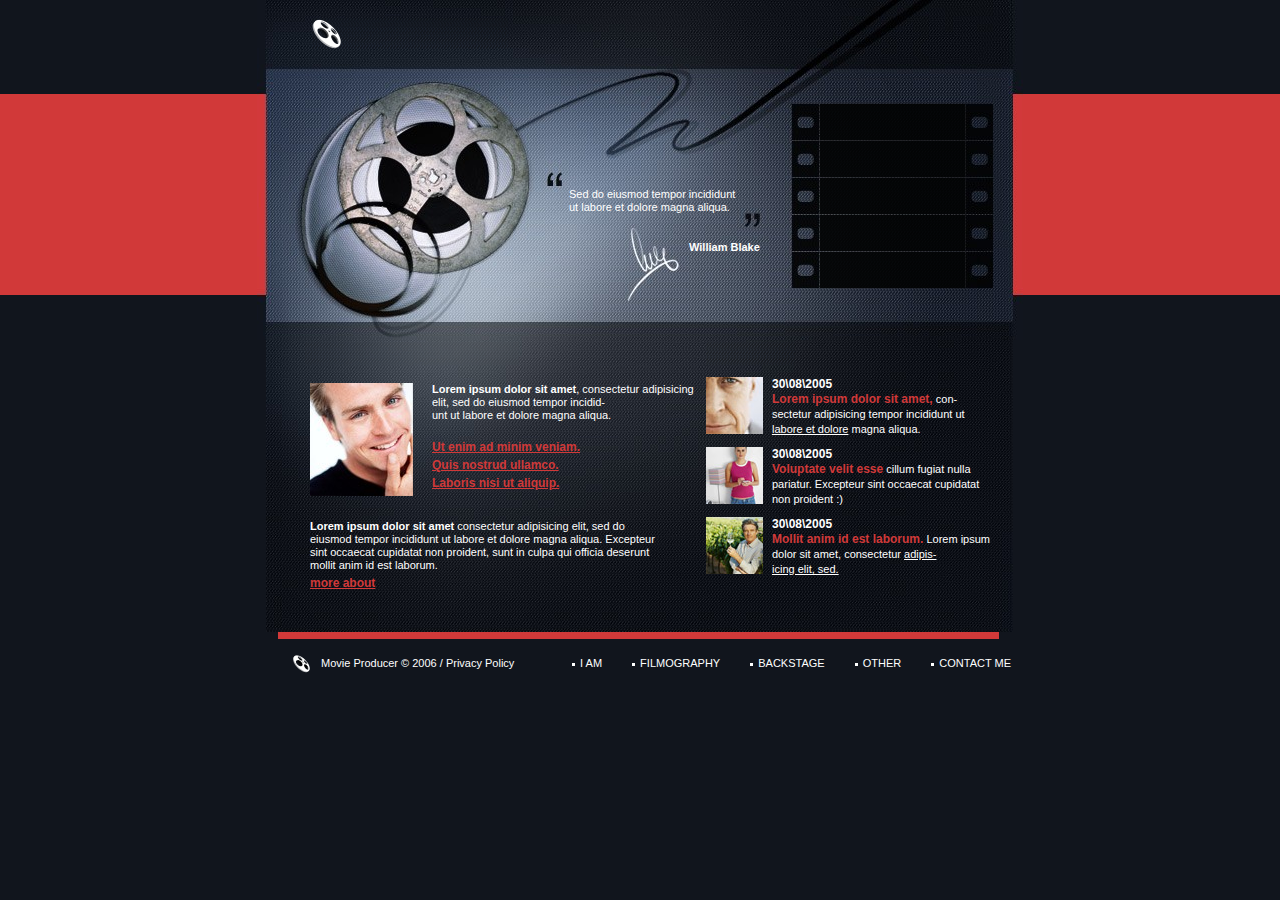
==== index.html @ ba228c3d "." ====
<!DOCTYPE HTML PUBLIC "-//W3C//DTD HTML 4.01 Transitional//EN">
<html>
<head>
<title>Untitled</title>
<meta http-equiv="content-type" content="text/html; charset=UTF-8">

<link href="style.css" rel="stylesheet" type="text/css">
</head>
<body style="background:url(images/bg.gif) repeat-x top; background-color:#11151D" >

<table cellpadding="0" cellspacing="0" border="0"  align="center" >
	<tr>	
	  <td valign="top" width="766" height="705" >
	  	<table cellpadding="0" cellspacing="0" border="0">
			<tr>
				<td valign="top" width="766" height="340" style="background-image:url(images/top.jpg) ">
					<table cellpadding="0" cellspacing="0" border="0">
						<tr>
							<td valign="top" width="535" height="340">
								<div style=" margin-left:55px; margin-top:18px "><a href="index.html"><img src="images/logo.gif" alt="" border="0"></a></div>
								<div  style=" margin-left:312px; margin-top:139px; margin-right:45px; line-height:13px " class="w">Sed do eiusmod tempor incididunt ut labore et dolore magna aliqua. </div>
								<div  style=" margin-left:432px; margin-top:27px; margin-right:5px; line-height:13px " class="w"><strong>William Blake</strong></div>
							</td>
							<td valign="top" width="231" height="340">
								<div style=" margin-left:28px; margin-top:104px "><a href="index-1.html"><img src="images/m1.gif" alt="" border="0"></a></div>
								<div style=" margin-left:28px; margin-top:1px "><a href="index-2.html"><img src="images/m2.gif" alt="" border="0"></a></div>
								<div style=" margin-left:28px; margin-top:1px "><a href="index-3.html"><img src="images/m3.gif" alt="" border="0"></a></div>
								<div style=" margin-left:28px; margin-top:1px "><a href="index-4.html"><img src="images/m4.gif" alt="" border="0"></a></div>
								<div style=" margin-left:28px; margin-top:1px "><a href="index-5.html"><img src="images/m5.gif" alt="" border="0"></a></div>
							</td>
						</tr>
					</table>
				</td>
			</tr>
			<tr>
				<td valign="top" width="766" height="292">
					<table cellpadding="0" cellspacing="0" border="0">
						<tr>
							<td valign="top" width="9" height="292"></td>
							<td valign="top" width="747" height="292" style="background-image:url(images/bg2.gif) ">
								<table cellpadding="0" cellspacing="0" border="0">
									<tr>
										<td valign="top" width="747" height="292" style="background:url(images/bg1.jpg) no-repeat top ">
											<table cellpadding="0" cellspacing="0" border="0">
												<tr>
													<td valign="top" width="435" height="292">
														<div style=" margin-left:39px; margin-top:2px "><img src="images/1_w1.gif" alt="" border="0"></div>
														<div style=" margin-left:44px; margin-top:18px "><img alt="" align="left" style="margin-right:19px "src="images/1_p1.jpg">										
																<div class="w"  style=" margin-left:19px; margin-top:17px; margin-right:0px; line-height:13px "><strong>Lorem ipsum dolor sit amet</strong>, consectetur adipisicing elit, sed do eiusmod tempor incidid-<br>
unt ut labore et dolore magna aliqua.  <br><br style="line-height:19px ">
<a href="#" class="red"><strong>Ut enim ad minim veniam.</strong></a><br><br style="line-height:5px ">
<a href="#" class="red"><strong>Quis nostrud ullamco.</strong></a><br><br style="line-height:5px ">
<a href="#" class="red"><strong>Laboris nisi ut aliquip.</strong></a><br><br style="line-height:5px "></div>
</div>
<div class="w"  style=" margin-left:44px; margin-top:25px; margin-right:40px; line-height:13px "><strong>Lorem ipsum dolor sit amet</strong> consectetur adipisicing elit, sed do eiusmod tempor incididunt ut labore et dolore magna aliqua. Excepteur sint occaecat cupidatat non proident, sunt in culpa qui officia deserunt mollit anim id est laborum.
 <br><br style="line-height:5px ">
<a href="#" class="red"><strong>more about</strong></a></div>
													</td>
													<td valign="top" width="312" height="292">
														<div style=" margin-left:5px; margin-top:2px "><img src="images/1_w2.gif" alt="" border="0"></div>
														<div style=" margin-left:0px; margin-top:12px; overflow:auto; height:210px; width:310px " id="input1">
															<div style=" margin-left:5px; margin-top:0px "><img alt="" align="left" style="margin-right:9px "src="images/1_p2.jpg">										
															  <div class="w"  style=" margin-left:19px; margin-top:0px; margin-right:20px; line-height:15px "><span class="w2"><strong>30\08\2005</strong></span><br>

                                                                <span class="red"><strong>Lorem ipsum dolor sit amet,</strong></span> con-<br>
sectetur adipisicing tempor incididunt ut <a href="#" class="w1">labore et dolore</a> magna aliqua.</div>
</div>
															<div style=" margin-left:5px; margin-top:10px "><img alt="" align="left" style="margin-right:9px "src="images/1_p3.jpg">										
															  <div class="w"  style=" margin-left:19px; margin-top:0px; margin-right:25px; line-height:15px "><span class="w2"><strong>30\08\2005</strong></span><br>

                                                                <span class="red"><strong>Voluptate velit esse</strong></span> cillum fugiat nulla pariatur. Excepteur sint occaecat cupidatat non proident :)</div>
</div>
															<div style=" margin-left:5px; margin-top:10px "><img alt="" align="left" style="margin-right:9px "src="images/1_p4.jpg">										
															  <div class="w"  style=" margin-left:19px; margin-top:0px; margin-right:20px; line-height:15px "><span class="w2"><strong>30\08\2005</strong></span>  	<br>

                                                                <span class="red"><strong>Mollit anim id est laborum.</strong></span>  Lorem ipsum dolor sit amet, consectetur <a href="#" class="w1">adipis-<br>
icing elit, sed.</a></div>
</div>

<div style=" margin-left:5px; margin-top:10px "><img alt="" align="left" style="margin-right:9px "src="images/1_p2.jpg">										
															  <div class="w"  style=" margin-left:19px; margin-top:0px; margin-right:20px; line-height:15px "><span class="w2"><strong>30\08\2005</strong></span><br>

                                                                <span class="red"><strong>Lorem ipsum dolor sit amet,</strong></span> con-<br>
sectetur adipisicing tempor incididunt ut <a href="#" class="w1">labore et dolore</a> magna aliqua.</div>
</div>
															<div style=" margin-left:5px; margin-top:10px "><img alt="" align="left" style="margin-right:9px "src="images/1_p3.jpg">										
															  <div class="w"  style=" margin-left:19px; margin-top:0px; margin-right:25px; line-height:15px "><span class="w2"><strong>30\08\2005</strong></span><br>

                                                                <span class="red"><strong>Voluptate velit esse</strong></span> cillum fugiat nulla pariatur. Excepteur sint occaecat cupidatat non proident :)</div>
</div>
															<div style=" margin-left:5px; margin-top:10px "><img alt="" align="left" style="margin-right:9px "src="images/1_p4.jpg">										
															  <div class="w"  style=" margin-left:19px; margin-top:0px; margin-right:20px; line-height:15px "><span class="w2"><strong>30\08\2005</strong></span>  	<br>

                                                                <span class="red"><strong>Mollit anim id est laborum.</strong></span>  Lorem ipsum dolor sit amet, consectetur <a href="#" class="w1">adipis-<br>
icing elit, sed.</a></div>
</div>
<div style=" margin-left:5px; margin-top:10px "><img alt="" align="left" style="margin-right:9px "src="images/1_p2.jpg">										
															  <div class="w"  style=" margin-left:19px; margin-top:0px; margin-right:20px; line-height:15px "><span class="w2"><strong>30\08\2005</strong></span><br>

                                                                <span class="red"><strong>Lorem ipsum dolor sit amet,</strong></span> con-<br>
sectetur adipisicing tempor incididunt ut <a href="#" class="w1">labore et dolore</a> magna aliqua.</div>
</div>
															<div style=" margin-left:5px; margin-top:10px "><img alt="" align="left" style="margin-right:9px "src="images/1_p3.jpg">										
															  <div class="w"  style=" margin-left:19px; margin-top:0px; margin-right:25px; line-height:15px "><span class="w2"><strong>30\08\2005</strong></span><br>

                                                                <span class="red"><strong>Voluptate velit esse</strong></span> cillum fugiat nulla pariatur. Excepteur sint occaecat cupidatat non proident :)</div>
</div>
															<div style=" margin-left:5px; margin-top:10px "><img alt="" align="left" style="margin-right:9px "src="images/1_p4.jpg">										
															  <div class="w"  style=" margin-left:19px; margin-top:0px; margin-right:20px; line-height:15px "><span class="w2"><strong>30\08\2005</strong></span>  	<br>

                                                                <span class="red"><strong>Mollit anim id est laborum.</strong></span>  Lorem ipsum dolor sit amet, consectetur <a href="#" class="w1">adipis-<br>
icing elit, sed.</a></div>
</div>
														</div>
													</td>
												</tr>
											</table>
										</td>
									</tr>
								</table>
							</td>
							<td valign="top" width="10" height="292"></td>
						</tr>
					</table>
				</td>
			</tr>
			<tr>
				<td valign="top" width="766" height="73" style="background-image:url(images/bottom.gif); background-repeat:no-repeat ">
					<table cellpadding="0" cellspacing="0" border="0">
						<tr>
							<td valign="top" width="315" height="73">
								<div style="margin-left:36px; margin-top:23px; " class="w"><img alt="" style="margin-right:11px; vertical-align:middle " src="images/z1.gif" border="0">Movie Producer &copy; 2006 / <a href="index-6.html" class="w">Privacy Policy</a></div>
							</td>
							<td valign="top" width="451" height="73">
								<div style="margin-left:0px; margin-top:25px; text-transform:uppercase " class="w"><img alt="" style="margin-right:2px; vertical-align:middle " src="images/z2.gif" border="0"><a href="index-1.html" class="w"> I Am</a><img alt="" style="margin-right:2px; margin-left:30px; vertical-align:middle " src="images/z2.gif" border="0"><a href="index-2.html" class="w"> FILMOGRAPHY</a><img alt="" style="margin-right:2px; margin-left:30px; vertical-align:middle " src="images/z2.gif" border="0"><a href="index-3.html" class="w"> BACKSTAGE</a><img alt="" style="margin-right:2px; margin-left:30px; vertical-align:middle "  src="images/z2.gif" border="0"><a href="index-4.html" class="w"> OTHER</a><img alt="" style="margin-right:2px; margin-left:30px; vertical-align:middle " src="images/z2.gif" border="0"><a href="index-5.html" class="w"> CONTACT ME</a></div>
							</td>
						</tr>
					</table>
				</td>
			</tr>
		</table>
	  </td>
	</tr>
</table>
</body>
</html>
---- style.css ----
body {padding:0; margin:0; color:#000000}
br{font-size:10px}
  .s{font-family:Tahoma; font-size:11px;  color:#9A9A9A; text-decoration:none}
  .green{font-family:Tahoma; font-size:11px;  color:#9CE438;}
.red{font-family:Arial; font-size:12px;  color:#D13939}
.red1{font-family:Arial; font-size:11px;  color:#D13939}
  .o{font-family:Tahoma; font-size:11px;  color:#FFCC00;}
  .blue{font-family:Tahoma; font-size:11px;  color:#2C7F06;}
.w{font-family:Arial; font-size:11px;  color:#FFFFFF; text-decoration:none}
.w1{font-family:Arial; font-size:11px;  color:#FFFFFF}
.w2{font-family:Arial; font-size:12px;  color:#FFFFFF;}
  .b{font-family:Tahoma; font-size:11px;  color:#000000; }

 .t1{background:url(images/1_z1.gif)  center left no-repeat; margin:0px 0px 0px 24px; padding:0px 0px 0px 14px }
 .t2{background:url(images/1_z2.gif)  center left no-repeat; margin:0px 0px 0px 22px; padding:0px 0px 0px 10px }
 .t3{background:url(images/1_z1.gif)  center left no-repeat; margin:0px 0px 0px 0px; padding:0px 0px 0px 14px }
 .t4{background:url(images/1_z2.gif)  center left no-repeat; margin:0px 0px 0px 26px; padding:0px 0px 0px 10px }
 

  #input{
  		width:160px; height:21px;
		
		}
		 
#input1{
  		scrollbar-3dlight-color:#050709;
    scrollbar-track-color:#050709;
    scrollbar-shadow-color:#050709 ;
    scrollbar-face-color:#FFFFFF; 
	scrollbar-arrow-color:#050709;
	scrollbar-darkShadow-color:#050709;		
		}
		#input2{
  		scrollbar-3dlight-color:#050709;
    scrollbar-track-color:#050709;
    scrollbar-shadow-color:#050709 ;
    scrollbar-face-color:#FFFFFF; 
	scrollbar-arrow-color:#050709;
	scrollbar-darkShadow-color:#050709;		
		}
		
	  #textarea{
  		width:102px; height:48px;
		border-width:1px;
		border-style:solid;
		border:none;
		background-color:#F0EAE3;
		overflow:auto
		}
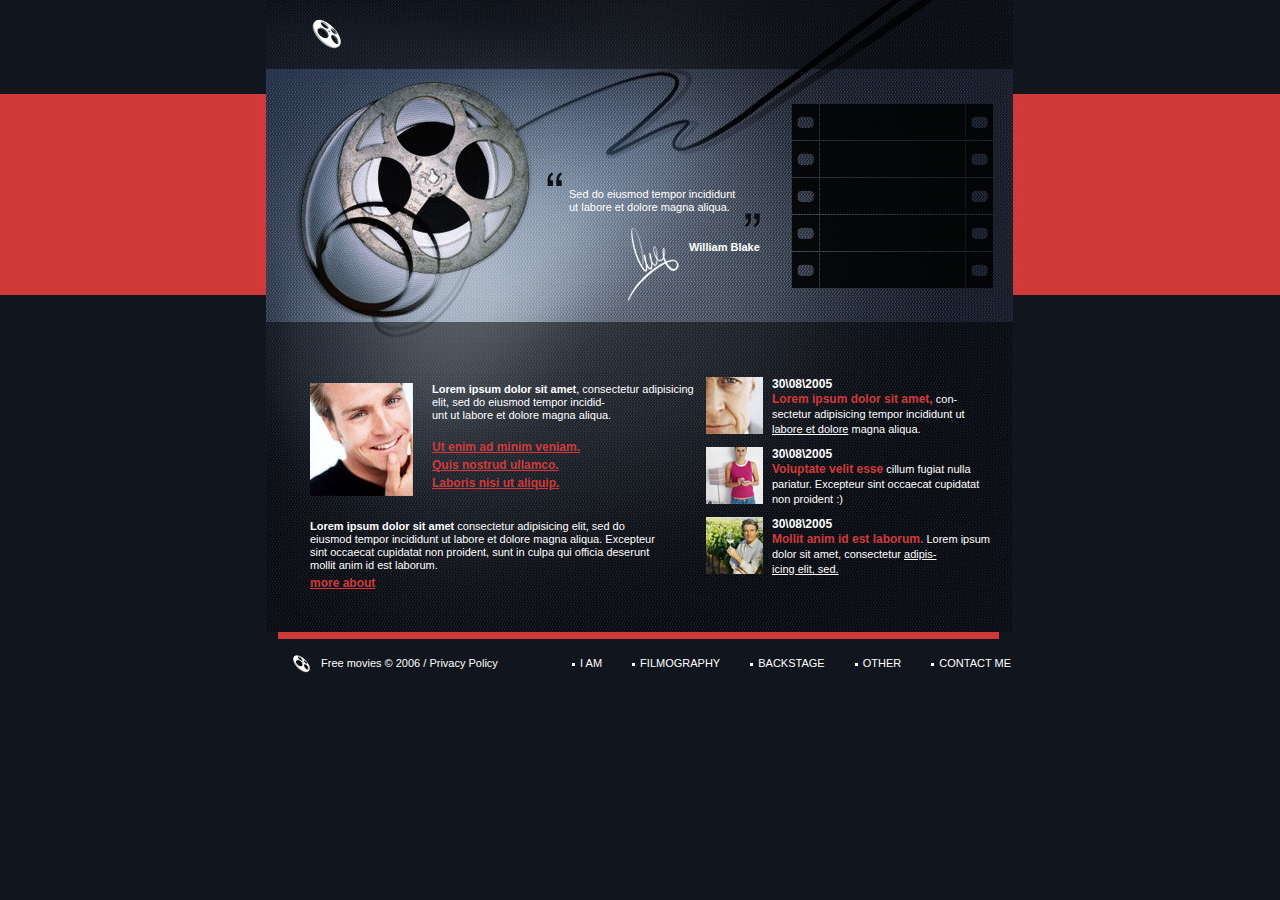
==== commit 051ef3c2: "修改标题" ====
--- a/index.html
+++ b/index.html
@@ -1,7 +1,7 @@
 <!DOCTYPE HTML PUBLIC "-//W3C//DTD HTML 4.01 Transitional//EN">
 <html>
 <head>
-<title>Untitled</title>
+<title>Free movies</title>
 <meta http-equiv="content-type" content="text/html; charset=UTF-8">
 
 <link href="style.css" rel="stylesheet" type="text/css">
@@ -129,7 +129,7 @@
 					<table cellpadding="0" cellspacing="0" border="0">
 						<tr>
 							<td valign="top" width="315" height="73">
-								<div style="margin-left:36px; margin-top:23px; " class="w"><img alt="" style="margin-right:11px; vertical-align:middle " src="images/z1.gif" border="0">Movie Producer &copy; 2006 / <a href="index-6.html" class="w">Privacy Policy</a></div>
+								<div style="margin-left:36px; margin-top:23px; " class="w"><img alt="" style="margin-right:11px; vertical-align:middle " src="images/z1.gif" border="0">Free movies &copy; 2006 / <a href="index-6.html" class="w">Privacy Policy</a></div>
 							</td>
 							<td valign="top" width="451" height="73">
 								<div style="margin-left:0px; margin-top:25px; text-transform:uppercase " class="w"><img alt="" style="margin-right:2px; vertical-align:middle " src="images/z2.gif" border="0"><a href="index-1.html" class="w"> I Am</a><img alt="" style="margin-right:2px; margin-left:30px; vertical-align:middle " src="images/z2.gif" border="0"><a href="index-2.html" class="w"> FILMOGRAPHY</a><img alt="" style="margin-right:2px; margin-left:30px; vertical-align:middle " src="images/z2.gif" border="0"><a href="index-3.html" class="w"> BACKSTAGE</a><img alt="" style="margin-right:2px; margin-left:30px; vertical-align:middle "  src="images/z2.gif" border="0"><a href="index-4.html" class="w"> OTHER</a><img alt="" style="margin-right:2px; margin-left:30px; vertical-align:middle " src="images/z2.gif" border="0"><a href="index-5.html" class="w"> CONTACT ME</a></div>
